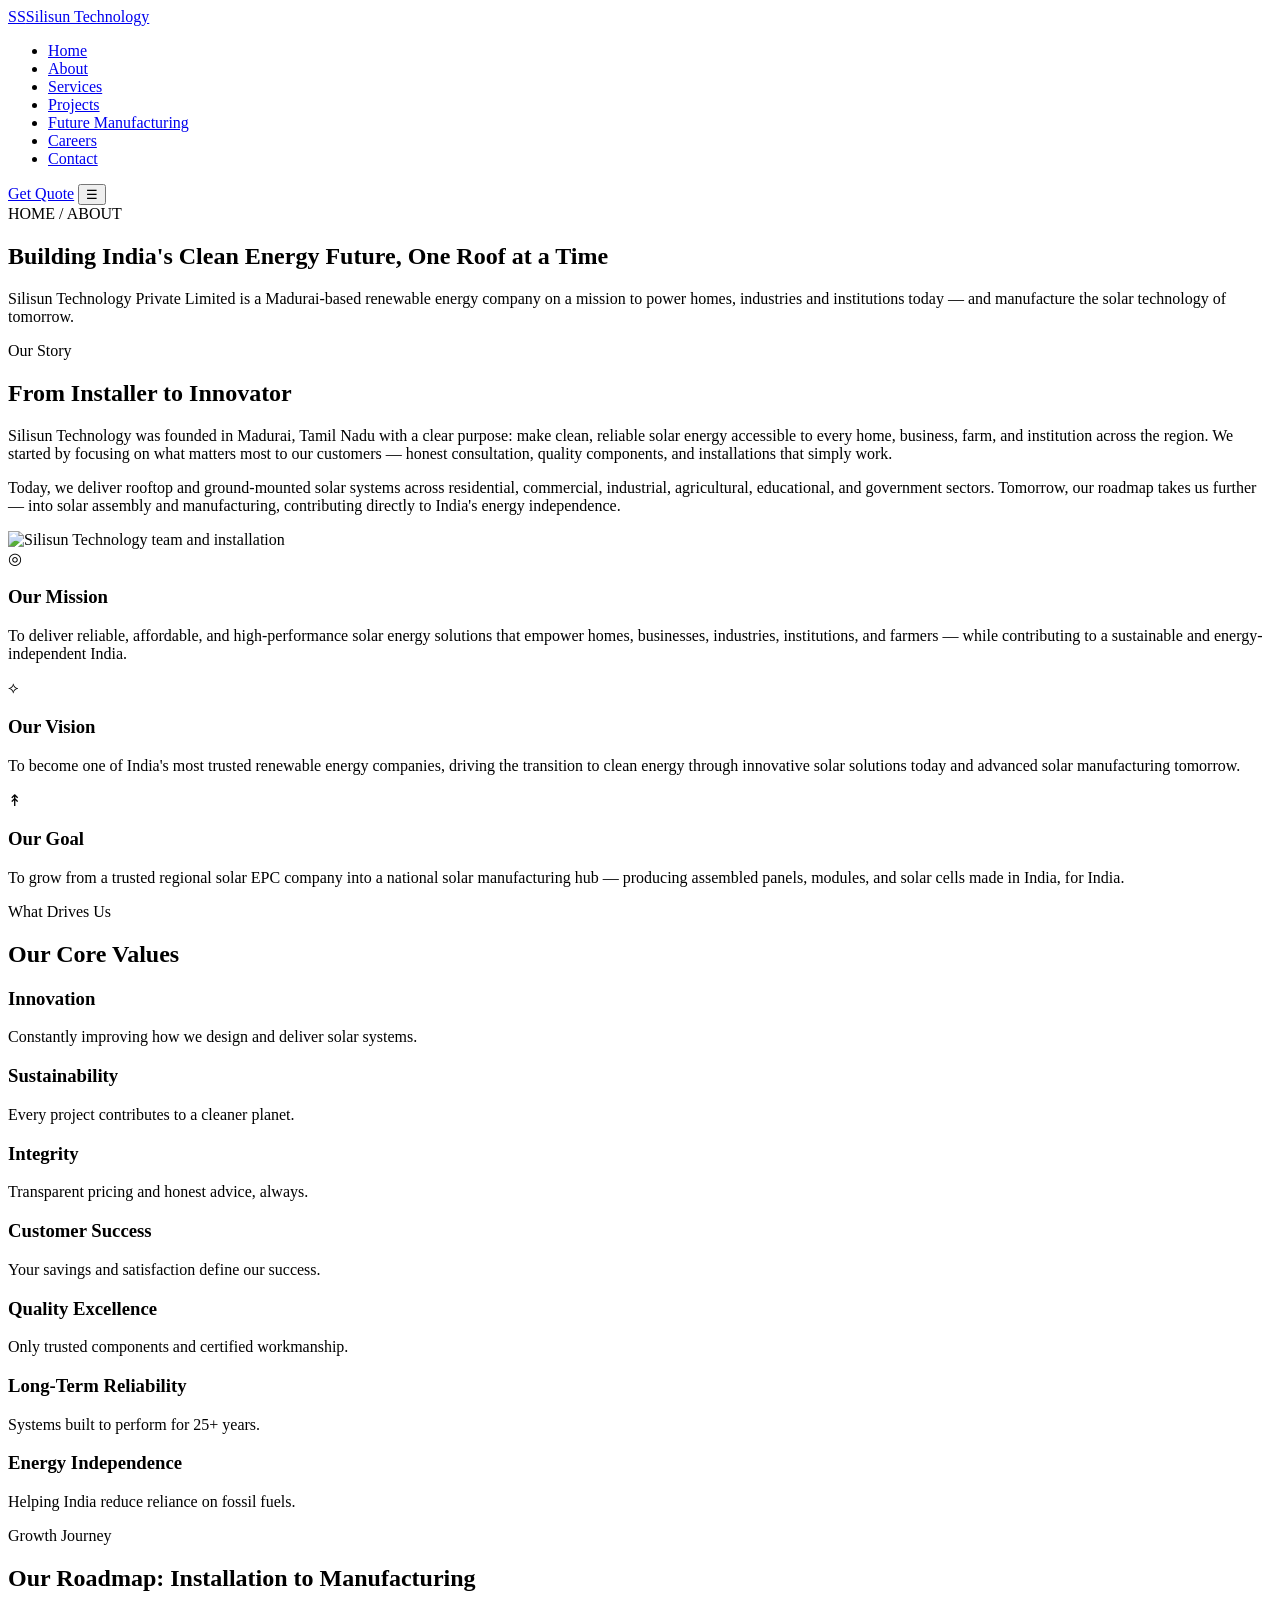
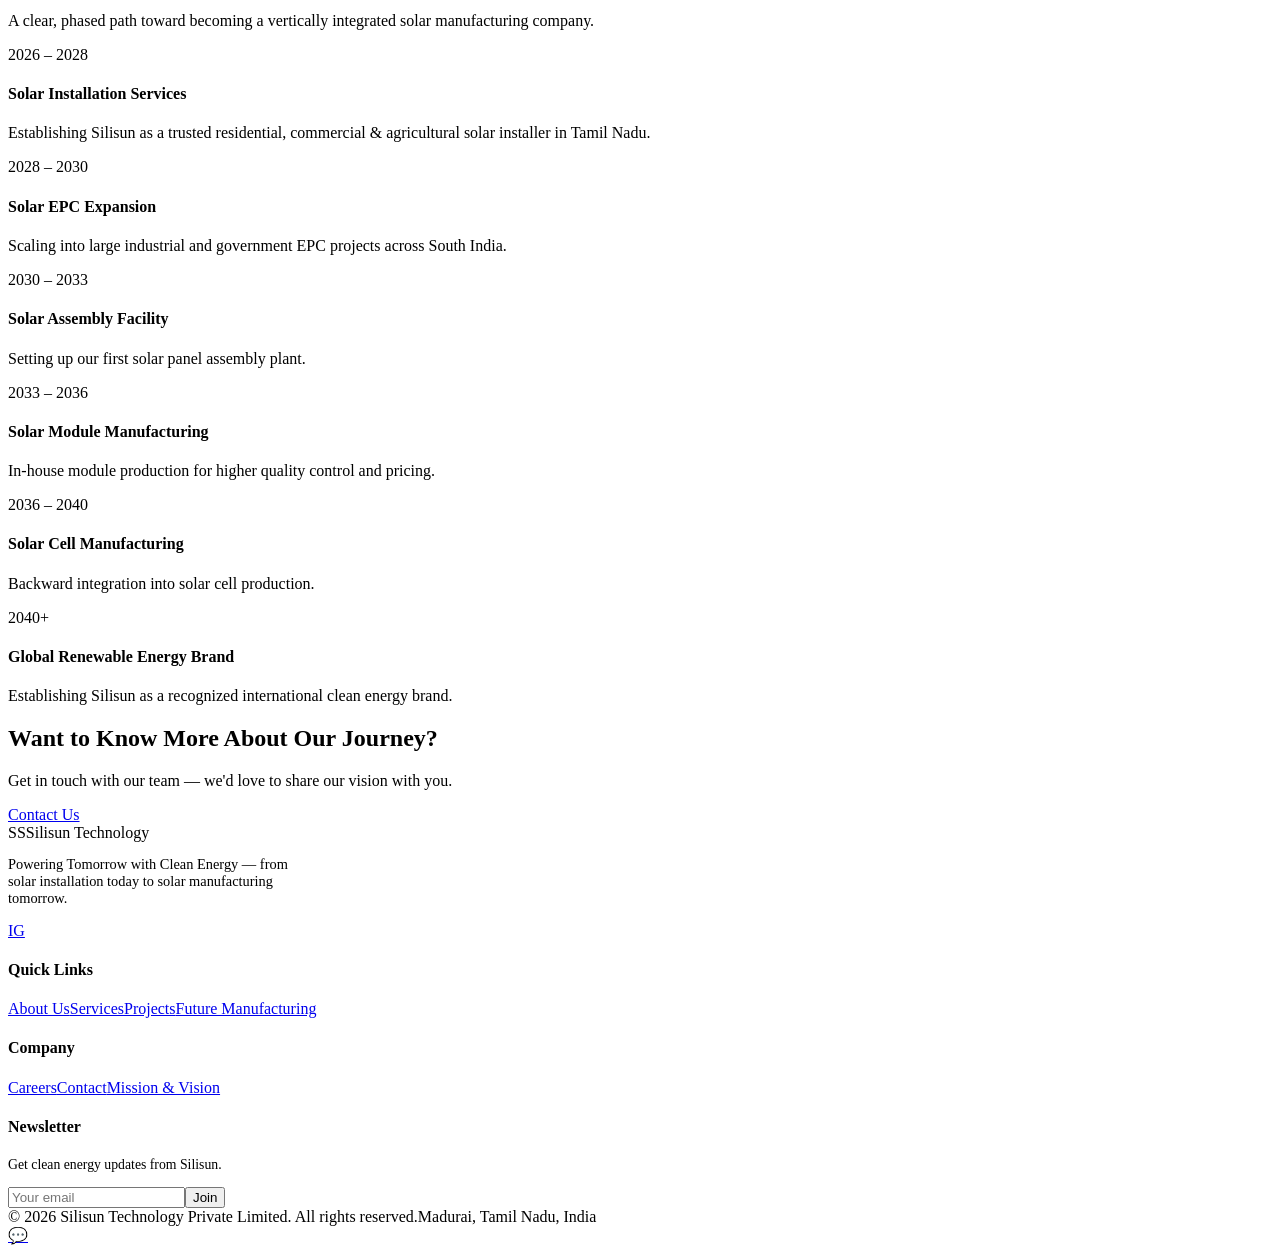
==== about.html @ fe193573 "Add files via upload" ====
<!DOCTYPE html>
<html lang="en">
<head>
<meta charset="UTF-8">
<meta name="viewport" content="width=device-width, initial-scale=1.0">
<title>About Us | Silisun Technology Private Limited</title>
<meta name="description" content="Learn about Silisun Technology's mission, vision, core values and roadmap from solar installation to solar manufacturing.">
<link rel="stylesheet" href="assets/style.css">
</head>
<body>

<header>
  <nav class="nav">
    <a href="index.html" class="logo"><span class="mark">SS</span>Silisun Technology</a>
    <ul class="navlinks">
      <li><a href="index.html">Home</a></li>
      <li><a href="about.html">About</a></li>
      <li><a href="services.html">Services</a></li>
      <li><a href="projects.html">Projects</a></li>
      <li><a href="future.html">Future Manufacturing</a></li>
      <li><a href="careers.html">Careers</a></li>
      <li><a href="contact.html">Contact</a></li>
    </ul>
    <div class="nav-cta">
      <a href="contact.html" class="btn btn-ghost">Get Quote</a>
      <button class="menu-btn" aria-label="menu">☰</button>
    </div>
  </nav>
</header>

<section class="page-hero">
  <div class="wrap">
    <div class="breadcrumb">HOME / ABOUT</div>
    <h1>Building India's Clean Energy Future, One Roof at a Time</h1>
    <p>Silisun Technology Private Limited is a Madurai-based renewable energy company on a mission to power homes, industries and institutions today — and manufacture the solar technology of tomorrow.</p>
  </div>
</section>

<section class="section">
  <div class="wrap two-col">
    <div class="reveal">
      <span class="eyebrow">Our Story</span>
      <h2>From Installer to Innovator</h2>
      <p style="color:var(--text-soft);margin-top:16px">Silisun Technology was founded in Madurai, Tamil Nadu with a clear purpose: make clean, reliable solar energy accessible to every home, business, farm, and institution across the region. We started by focusing on what matters most to our customers — honest consultation, quality components, and installations that simply work.</p>
      <p style="color:var(--text-soft);margin-top:14px">Today, we deliver rooftop and ground-mounted solar systems across residential, commercial, industrial, agricultural, educational, and government sectors. Tomorrow, our roadmap takes us further — into solar assembly and manufacturing, contributing directly to India's energy independence.</p>
    </div>
    <div class="img-frame reveal"><img src="assets/About_Us.jpg" alt="Silisun Technology team and installation"></div>
  </div>
</section>

<section class="section alt" id="mission">
  <div class="wrap">
    <div class="grid grid-3">
      <div class="card reveal">
        <div class="ic">◎</div>
        <h3>Our Mission</h3>
        <p>To deliver reliable, affordable, and high-performance solar energy solutions that empower homes, businesses, industries, institutions, and farmers — while contributing to a sustainable and energy-independent India.</p>
      </div>
      <div class="card reveal">
        <div class="ic">⟡</div>
        <h3>Our Vision</h3>
        <p>To become one of India's most trusted renewable energy companies, driving the transition to clean energy through innovative solar solutions today and advanced solar manufacturing tomorrow.</p>
      </div>
      <div class="card reveal">
        <div class="ic">↟</div>
        <h3>Our Goal</h3>
        <p>To grow from a trusted regional solar EPC company into a national solar manufacturing hub — producing assembled panels, modules, and solar cells made in India, for India.</p>
      </div>
    </div>
  </div>
</section>

<section class="section">
  <div class="wrap">
    <div class="section-head reveal">
      <span class="eyebrow">What Drives Us</span>
      <h2>Our Core Values</h2>
    </div>
    <div class="grid grid-4">
      <div class="card reveal"><h3>Innovation</h3><p>Constantly improving how we design and deliver solar systems.</p></div>
      <div class="card reveal"><h3>Sustainability</h3><p>Every project contributes to a cleaner planet.</p></div>
      <div class="card reveal"><h3>Integrity</h3><p>Transparent pricing and honest advice, always.</p></div>
      <div class="card reveal"><h3>Customer Success</h3><p>Your savings and satisfaction define our success.</p></div>
      <div class="card reveal"><h3>Quality Excellence</h3><p>Only trusted components and certified workmanship.</p></div>
      <div class="card reveal"><h3>Long-Term Reliability</h3><p>Systems built to perform for 25+ years.</p></div>
      <div class="card reveal"><h3>Energy Independence</h3><p>Helping India reduce reliance on fossil fuels.</p></div>
    </div>
  </div>
</section>

<section class="section alt">
  <div class="wrap">
    <div class="section-head reveal">
      <span class="eyebrow">Growth Journey</span>
      <h2>Our Roadmap: Installation to Manufacturing</h2>
      <p>A clear, phased path toward becoming a vertically integrated solar manufacturing company.</p>
    </div>
    <div class="roadmap reveal">
      <div class="rm-item"><div class="rm-year">2026 – 2028</div><div><h4>Solar Installation Services</h4><p>Establishing Silisun as a trusted residential, commercial & agricultural solar installer in Tamil Nadu.</p></div></div>
      <div class="rm-item"><div class="rm-year">2028 – 2030</div><div><h4>Solar EPC Expansion</h4><p>Scaling into large industrial and government EPC projects across South India.</p></div></div>
      <div class="rm-item"><div class="rm-year">2030 – 2033</div><div><h4>Solar Assembly Facility</h4><p>Setting up our first solar panel assembly plant.</p></div></div>
      <div class="rm-item"><div class="rm-year">2033 – 2036</div><div><h4>Solar Module Manufacturing</h4><p>In-house module production for higher quality control and pricing.</p></div></div>
      <div class="rm-item"><div class="rm-year">2036 – 2040</div><div><h4>Solar Cell Manufacturing</h4><p>Backward integration into solar cell production.</p></div></div>
      <div class="rm-item"><div class="rm-year">2040+</div><div><h4>Global Renewable Energy Brand</h4><p>Establishing Silisun as a recognized international clean energy brand.</p></div></div>
    </div>
  </div>
</section>

<section class="section">
  <div class="wrap">
    <div class="cta-band reveal">
      <div>
        <h2>Want to Know More About Our Journey?</h2>
        <p>Get in touch with our team — we'd love to share our vision with you.</p>
      </div>
      <a href="contact.html" class="btn btn-sun">Contact Us</a>
    </div>
  </div>
</section>

<footer>
  <div class="wrap foot-grid">
    <div>
      <div class="foot-logo"><span class="mark">SS</span>Silisun Technology</div>
      <p style="font-size:.9rem;max-width:280px">Powering Tomorrow with Clean Energy — from solar installation today to solar manufacturing tomorrow.</p>
      <div class="social"><a href="https://www.instagram.com/silisuntechnology" target="_blank">IG</a></div>
    </div>
    <div><h4>Quick Links</h4><a href="about.html">About Us</a><a href="services.html">Services</a><a href="projects.html">Projects</a><a href="future.html">Future Manufacturing</a></div>
    <div><h4>Company</h4><a href="careers.html">Careers</a><a href="contact.html">Contact</a><a href="about.html#mission">Mission & Vision</a></div>
    <div><h4>Newsletter</h4><p style="font-size:.86rem">Get clean energy updates from Silisun.</p>
      <form class="newsletter" onsubmit="event.preventDefault();this.reset();alert('Subscribed!');"><input type="email" placeholder="Your email" required><button type="submit">Join</button></form>
    </div>
  </div>
  <div class="wrap foot-bottom"><span>© 2026 Silisun Technology Private Limited. All rights reserved.</span><span>Madurai, Tamil Nadu, India</span></div>
</footer>

<a class="wa-float" href="https://wa.me/919790514123" target="_blank" aria-label="WhatsApp">💬</a>
<script src="assets/script.js"></script>
</body>
</html>
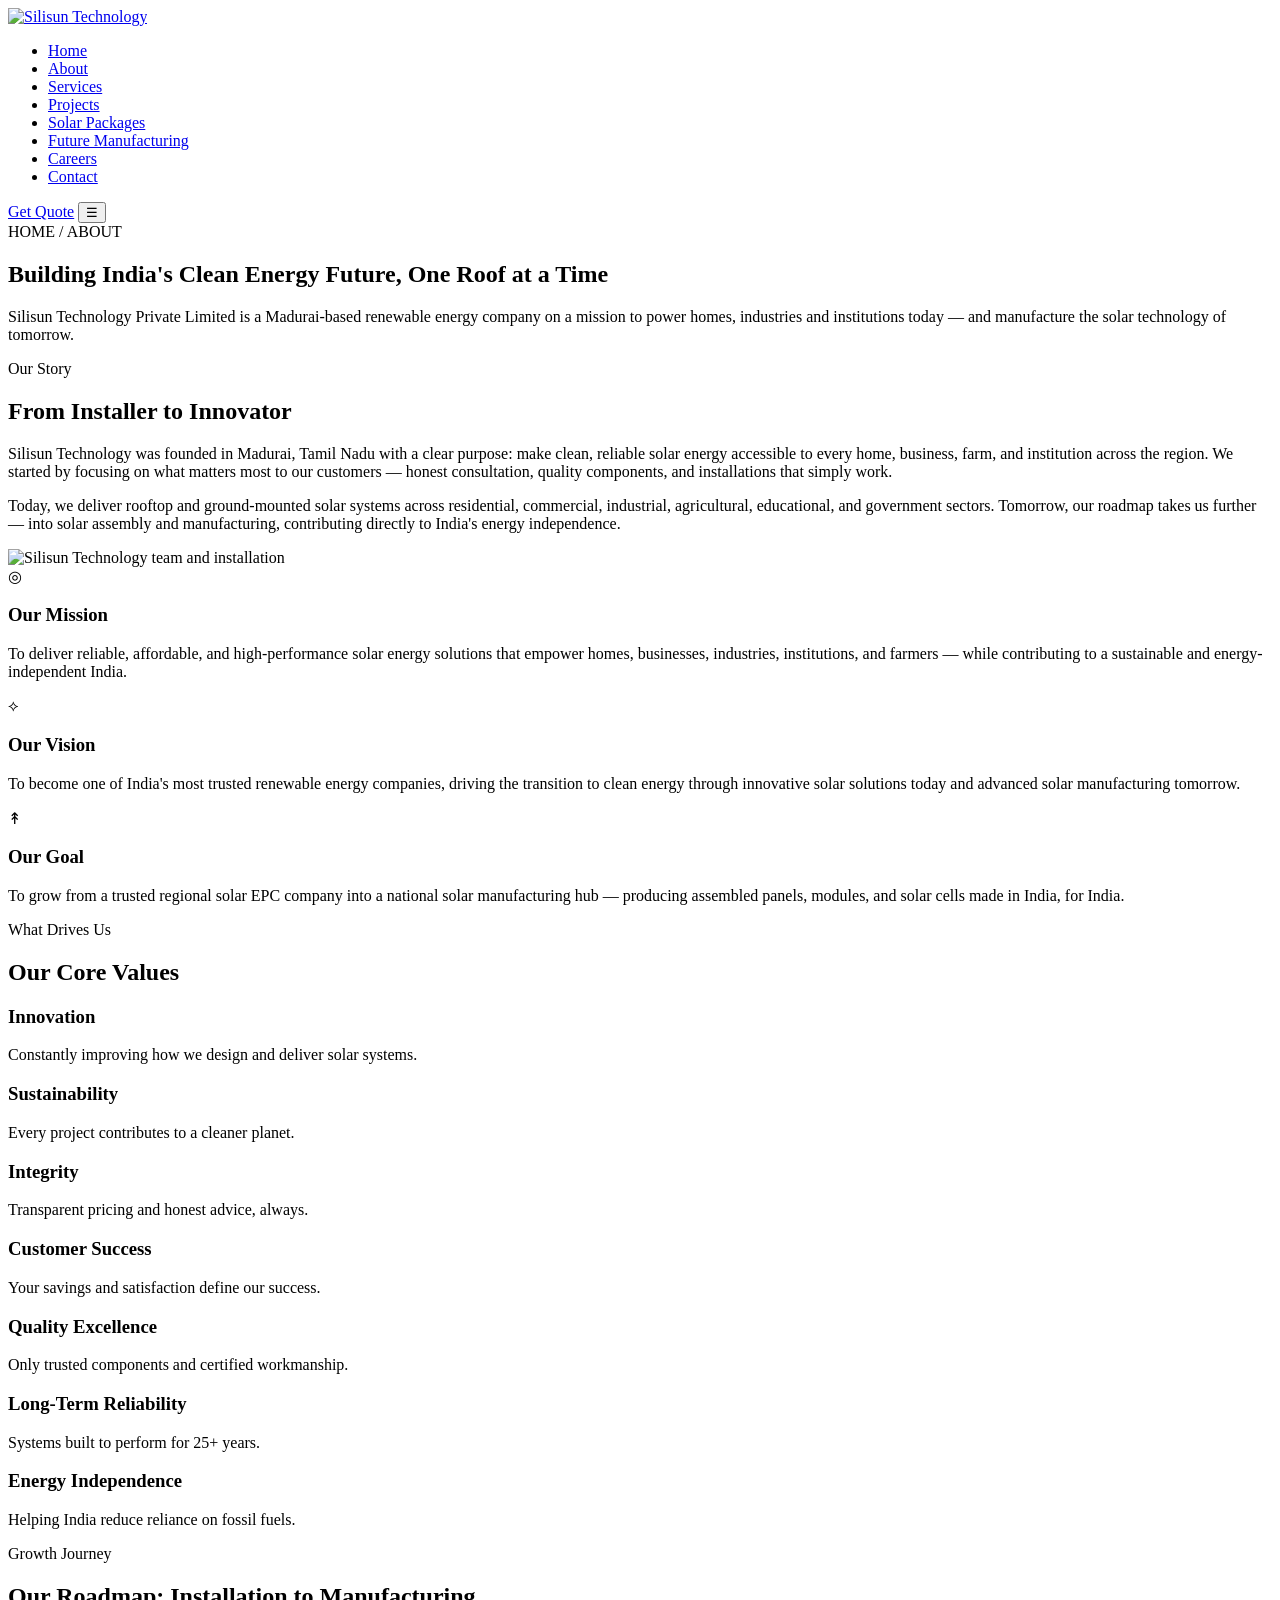
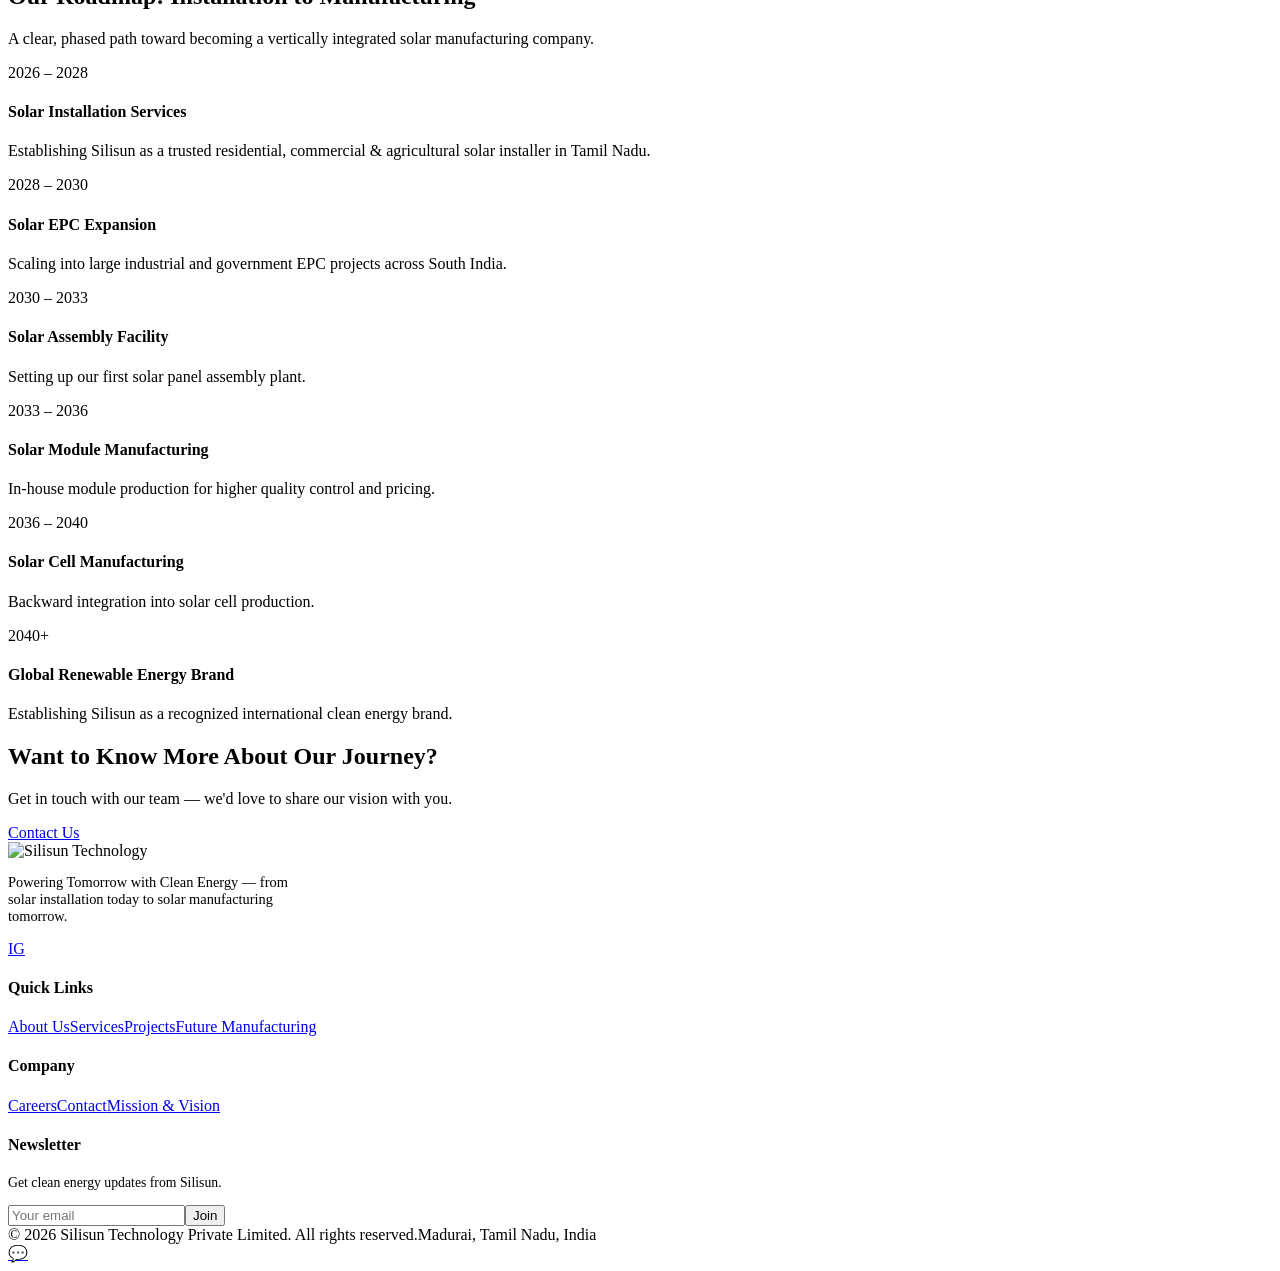
==== commit a4ccacba: "Add files via upload" ====
--- a/about.html
+++ b/about.html
@@ -11,12 +11,13 @@
 
 <header>
   <nav class="nav">
-    <a href="index.html" class="logo"><span class="mark">SS</span>Silisun Technology</a>
+    <a href="index.html" class="logo"><img src="assets/Company_logo.jpg" alt="Silisun Technology" class="logo-img"></a>
     <ul class="navlinks">
       <li><a href="index.html">Home</a></li>
       <li><a href="about.html">About</a></li>
       <li><a href="services.html">Services</a></li>
       <li><a href="projects.html">Projects</a></li>
+      <li><a href="solar-packages.html">Solar Packages</a></li>
       <li><a href="future.html">Future Manufacturing</a></li>
       <li><a href="careers.html">Careers</a></li>
       <li><a href="contact.html">Contact</a></li>
@@ -121,7 +122,7 @@
 <footer>
   <div class="wrap foot-grid">
     <div>
-      <div class="foot-logo"><span class="mark">SS</span>Silisun Technology</div>
+      <div class="foot-logo"><img src="assets/Company_logo.jpg" alt="Silisun Technology" class="logo-img-foot"></div>
       <p style="font-size:.9rem;max-width:280px">Powering Tomorrow with Clean Energy — from solar installation today to solar manufacturing tomorrow.</p>
       <div class="social"><a href="https://www.instagram.com/silisuntechnology" target="_blank">IG</a></div>
     </div>
